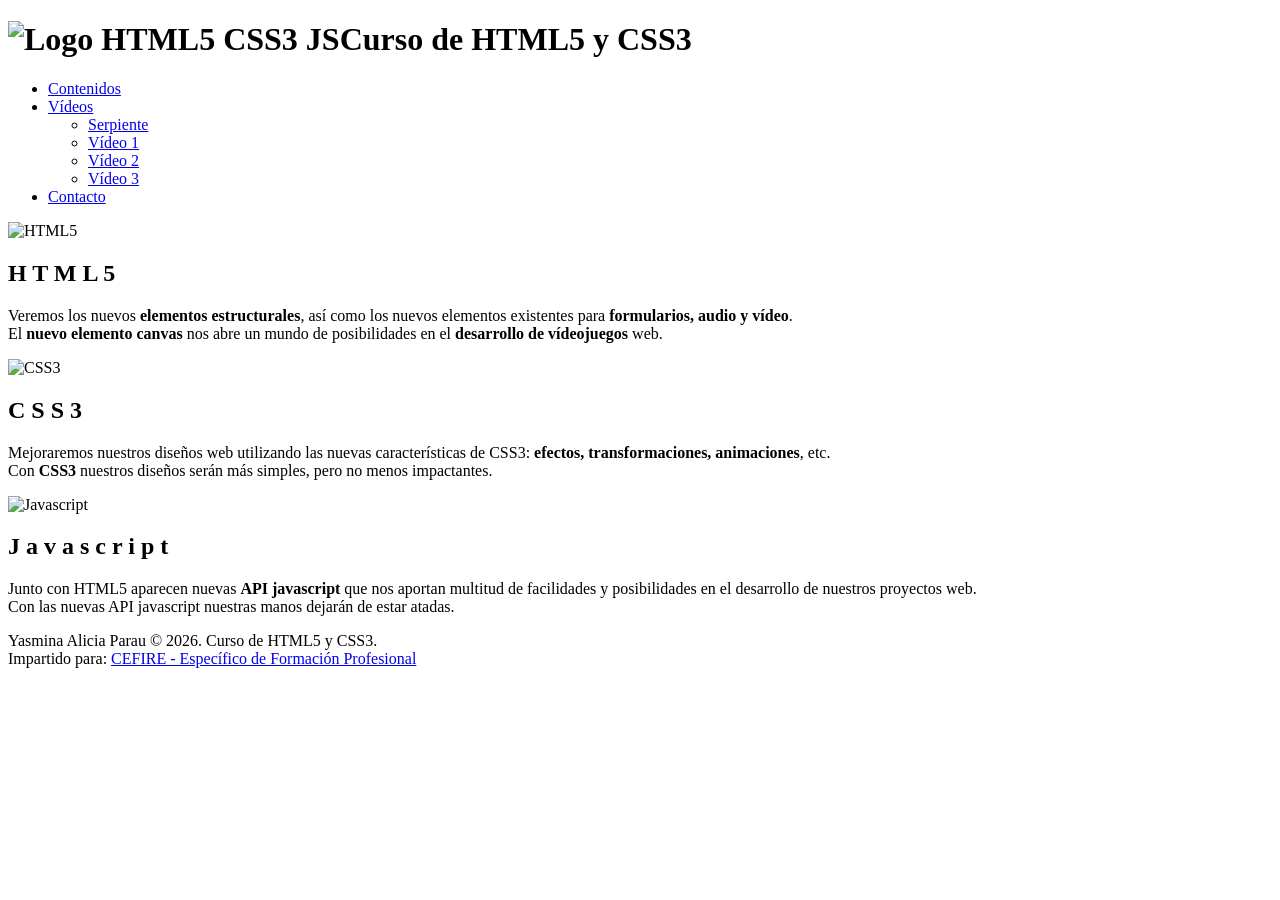
==== index.html @ 9dafb0d6 "first commit" ====
<!DOCTYPE html>
<html lang="es">
<head>
    <meta charset="UTF-8">
    <meta name="viewport" content="width=device-width, initial-scale=1.0">
    <title>Curso de HTML5 y CSS3 - Yasmina Alicia Parau</title>
    <link rel="stylesheet" href="recursos/CSS/style.css">
</head>
<body>
    <div id="page">
        <header>
            <h1><img src="imagenes/3referencia.png" alt="Logo HTML5 CSS3 JS" />Curso de HTML5 y CSS3</h1>
        </header>

        <nav>
            <ul>
                <li id="contenidos"><a href="#">Contenidos</a></li>
                <li id="videos">
                    <a href="videos.html">Vídeos</a>
                    <ul>
                        <li><a href="serpiente.html">Serpiente</a></li>
                        <li><a href="videos.html">Vídeo 1</a></li>
                        <li><a href="videos.html">Vídeo 2</a></li>
                        <li><a href="videos.html">Vídeo 3</a></li>
                    </ul>
                </li>
                <li id="contacto"><a href="contactos.html">Contacto</a></li>
            </ul>
        </nav>

        <div id="content">

            <div class="article article-first">
                <div class="article_header">
                    <div class="chincheta"></div>
                    <img src="imagenes/imagen/html5.png" alt="HTML5" />
                </div>
                <h2>H T M L 5</h2>
                <p>Veremos los nuevos <strong>elementos estructurales</strong>, así como los nuevos elementos existentes para <strong>formularios, audio y vídeo</strong>.<br>El <strong>nuevo elemento canvas</strong> nos abre un mundo de posibilidades en el <strong>desarrollo de vídeojuegos</strong> web.</p>
            </div>

            <div class="article article-second">
                <div class="article_header">
                    <div class="chincheta"></div>
                    <img src="imagenes/imagen/CSS3.png" alt="CSS3" />
                </div>
                <h2>C S S 3</h2>
                <p>Mejoraremos nuestros diseños web utilizando las nuevas características de CSS3: <strong>efectos, transformaciones, animaciones</strong>, etc.<br>Con <strong>CSS3</strong> nuestros diseños serán más simples, pero no menos impactantes.</p>
            </div>

            <div class="article article-third">
                <div class="article_header">
                    <div class="chincheta"></div>
                    <img src="imagenes/imagen/javascript.png" alt="Javascript" />
                </div>
                <h2>J a v a s c r i p t</h2>
                <p>Junto con HTML5 aparecen nuevas <strong>API javascript</strong> que nos aportan multitud de facilidades y posibilidades en el desarrollo de nuestros proyectos web.<br>Con las nuevas API javascript nuestras manos dejarán de estar atadas.</p>
            </div>

        </div>

        <footer id="footer">
            <p>
                Yasmina Alicia Parau &copy; 2026. Curso de HTML5 y CSS3.<br />
                Impartido para: <a href="#">CEFIRE - Específico de Formación Profesional</a>
            </p>
        </footer>

    </div>
</body>
</html>
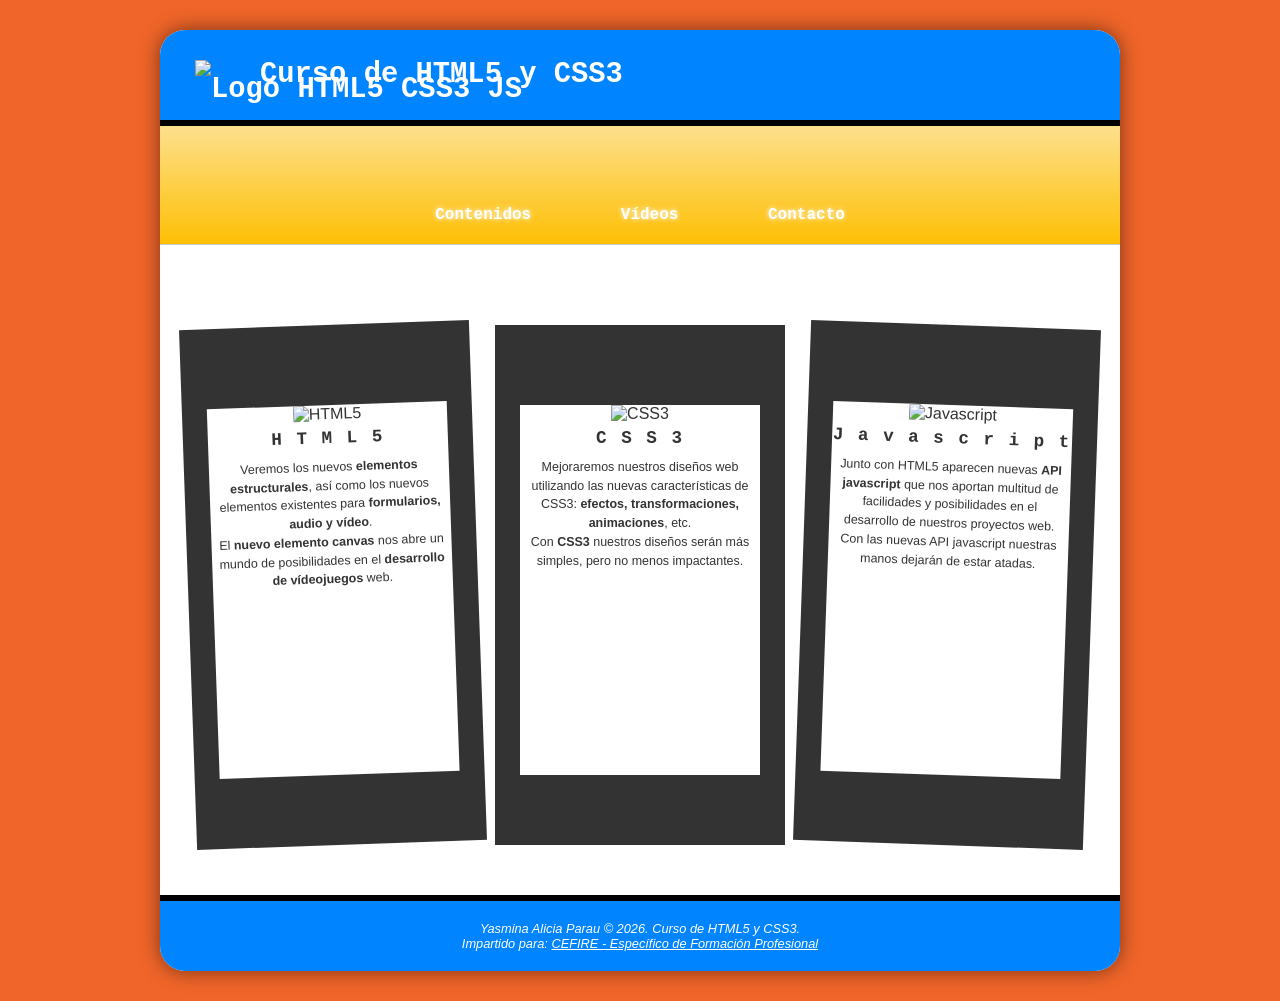
==== commit cac5a6d4: "actualizado" ====
--- a/index.html
+++ b/index.html
@@ -6,66 +6,90 @@
     <title>Curso de HTML5 y CSS3 - Yasmina Alicia Parau</title>
     <link rel="stylesheet" href="recursos/CSS/style.css">
 </head>
+
 <body>
-    <div id="page">
-        <header>
-            <h1><img src="imagenes/3referencia.png" alt="Logo HTML5 CSS3 JS" />Curso de HTML5 y CSS3</h1>
-        </header>
 
-        <nav>
-            <ul>
-                <li id="contenidos"><a href="#">Contenidos</a></li>
-                <li id="videos">
-                    <a href="videos.html">Vídeos</a>
-                    <ul>
-                        <li><a href="serpiente.html">Serpiente</a></li>
-                        <li><a href="videos.html">Vídeo 1</a></li>
-                        <li><a href="videos.html">Vídeo 2</a></li>
-                        <li><a href="videos.html">Vídeo 3</a></li>
-                    </ul>
-                </li>
-                <li id="contacto"><a href="contactos.html">Contacto</a></li>
-            </ul>
-        </nav>
+<div id="page">
 
-        <div id="content">
+    <header>
+        <h1>
+            <img src="imagenes/3referencia.png" alt="Logo HTML5 CSS3 JS" />
+            Curso de HTML5 y CSS3
+        </h1>
+    </header>
 
-            <div class="article article-first">
-                <div class="article_header">
-                    <div class="chincheta"></div>
-                    <img src="imagenes/imagen/html5.png" alt="HTML5" />
-                </div>
-                <h2>H T M L 5</h2>
-                <p>Veremos los nuevos <strong>elementos estructurales</strong>, así como los nuevos elementos existentes para <strong>formularios, audio y vídeo</strong>.<br>El <strong>nuevo elemento canvas</strong> nos abre un mundo de posibilidades en el <strong>desarrollo de vídeojuegos</strong> web.</p>
+    <!-- NAV ORIGINAL RESTAURADO -->
+    <nav>
+        <ul>
+            <li id="contenidos"><a href="#">Contenidos</a></li>
+
+            <li id="videos">
+                <a href="videos.html">Vídeos</a>
+                <ul>
+                    <li><a href="serpiente.html">Serpiente</a></li>
+                    <li><a href="videos.html">Vídeo 1</a></li>
+                    <li><a href="videos.html">Vídeo 2</a></li>
+                    <li><a href="videos.html">Vídeo 3</a></li>
+                </ul>
+            </li>
+
+            <li id="contacto"><a href="contactos.html">Contacto</a></li>
+        </ul>
+    </nav>
+
+    <div id="content">
+
+        <div class="article article-first">
+            <div class="article_header">
+                <div class="chincheta"></div>
+                <img src="imagenes/imagen/html5.png" alt="HTML5" />
             </div>
-
-            <div class="article article-second">
-                <div class="article_header">
-                    <div class="chincheta"></div>
-                    <img src="imagenes/imagen/CSS3.png" alt="CSS3" />
-                </div>
-                <h2>C S S 3</h2>
-                <p>Mejoraremos nuestros diseños web utilizando las nuevas características de CSS3: <strong>efectos, transformaciones, animaciones</strong>, etc.<br>Con <strong>CSS3</strong> nuestros diseños serán más simples, pero no menos impactantes.</p>
-            </div>
-
-            <div class="article article-third">
-                <div class="article_header">
-                    <div class="chincheta"></div>
-                    <img src="imagenes/imagen/javascript.png" alt="Javascript" />
-                </div>
-                <h2>J a v a s c r i p t</h2>
-                <p>Junto con HTML5 aparecen nuevas <strong>API javascript</strong> que nos aportan multitud de facilidades y posibilidades en el desarrollo de nuestros proyectos web.<br>Con las nuevas API javascript nuestras manos dejarán de estar atadas.</p>
-            </div>
-
+            <h2>H T M L 5</h2>
+            <p>
+                Veremos los nuevos <strong>elementos estructurales</strong>,
+                así como los nuevos elementos existentes para
+                <strong>formularios, audio y vídeo</strong>.<br>
+                El <strong>nuevo elemento canvas</strong> nos abre un mundo de
+                posibilidades en el <strong>desarrollo de vídeojuegos</strong> web.
+            </p>
         </div>
 
-        <footer id="footer">
+        <div class="article article-second">
+            <div class="article_header">
+                <div class="chincheta"></div>
+                <img src="imagenes/imagen/CSS3.png" alt="CSS3" />
+            </div>
+            <h2>C S S 3</h2>
             <p>
-                Yasmina Alicia Parau &copy; 2026. Curso de HTML5 y CSS3.<br />
-                Impartido para: <a href="#">CEFIRE - Específico de Formación Profesional</a>
+                Mejoraremos nuestros diseños web utilizando las nuevas características de CSS3:
+                <strong>efectos, transformaciones, animaciones</strong>, etc.<br>
+                Con <strong>CSS3</strong> nuestros diseños serán más simples, pero no menos impactantes.
             </p>
-        </footer>
+        </div>
+
+        <div class="article article-third">
+            <div class="article_header">
+                <div class="chincheta"></div>
+                <img src="imagenes/imagen/javascript.png" alt="Javascript" />
+            </div>
+            <h2>J a v a s c r i p t</h2>
+            <p>
+                Junto con HTML5 aparecen nuevas <strong>API javascript</strong>
+                que nos aportan multitud de facilidades y posibilidades en el desarrollo de nuestros proyectos web.<br>
+                Con las nuevas API javascript nuestras manos dejarán de estar atadas.
+            </p>
+        </div>
 
     </div>
+
+    <footer id="footer">
+        <p>
+            Yasmina Alicia Parau &copy; 2026. Curso de HTML5 y CSS3.<br>
+            Impartido para: <a href="#">CEFIRE - Específico de Formación Profesional</a>
+        </p>
+    </footer>
+
+</div>
+
 </body>
-</html>
+</html>
--- a/recursos/CSS/style.css
+++ b/recursos/CSS/style.css
@@ -0,0 +1,268 @@
+* {
+    margin: 0;
+    padding: 0;
+    box-sizing: border-box;
+}
+
+body {
+    background-color: #f06529;
+    font-family: Arial, sans-serif;
+    padding: 30px 0;
+}
+
+#page {
+    width: 960px;
+    margin: 0 auto;
+    background-color: white;
+    box-shadow: 0 0 20px rgba(0,0,0,0.5);
+    border-radius: 25px;
+    overflow: hidden;
+}
+
+/* HEADER */
+header {
+    background-color: rgb(0, 132, 255);
+    color: white;
+    border-bottom: 6px solid black;
+    padding: 15px 20px;
+}
+
+header h1 {
+    font-family: Courier, monospace;
+    font-size: 1.8em;
+    position: relative;
+    padding-left: 80px;
+    line-height: 60px;
+}
+
+/* 🔄 LOGO GIRANDO */
+header h1 img {
+    position: absolute;
+    left: 15px;
+    top: 15px;
+    height: 50px;
+    width: auto;
+
+    animation: giroHorizontal 3s linear infinite;
+    transform-style: preserve-3d;
+}
+
+@keyframes giroHorizontal {
+    from {
+        transform: rotateY(0deg);
+    }
+    to {
+        transform: rotateY(360deg);
+    }
+}
+
+/* NAV */
+nav {
+    font-family: Courier, monospace;
+    background: linear-gradient(to bottom, #fde08d 0%, #febf04 100%);
+    padding: 20px 0;
+    text-align: center;
+    border-bottom: 1px solid #ccc;
+    position: relative;
+    z-index: 10;
+}
+
+nav > ul {
+    list-style: none;
+}
+
+nav > ul > li {
+    display: inline-block;
+    margin: 0 40px;
+    padding-top: 60px;
+    background-position: center top;
+    background-repeat: no-repeat;
+    position: relative;
+}
+
+#contenidos { background-image: url("../../imagenes/imagen/book.png"); }
+#videos     { background-image: url("../../imagenes/imagen/film.png"); }
+#contacto   { background-image: url("../../imagenes/imagen/mail.png"); }
+
+nav > ul > li > a {
+    color: #ffffff;
+    text-decoration: none;
+    font-weight: bold;
+}
+
+#page > nav > ul > li > a {
+    text-shadow: 0px 0px 5px white;
+    transition: text-shadow 0.5s;
+}
+
+#page > nav > ul > li > a:hover {
+    text-shadow: 2px 2px 0px red;
+}
+
+/* SUBMENÚ */
+#page > nav li ul {
+    position: absolute;
+    z-index: 2;
+    list-style: none;
+    width: 100px;
+    text-align: center;
+    left: 50%;
+    margin-left: -50px;
+    top: 25px;
+    font-size: 0.9em;
+    height: 0px;
+    overflow: hidden;
+    transition: height 0.4s linear;
+}
+
+#page > nav li:hover ul {
+    height: 120px;
+}
+
+#page > nav li ul li {
+    background-color: #e34c26;
+    display: block;
+}
+
+#page > nav li ul li:nth-child(odd) {
+    background-color: #f06529;
+}
+
+#page > nav li ul li:hover {
+    background-color: #ff7e42;
+}
+
+#page > nav li ul li:first-child {
+    border-radius: 3px 3px 0 0;
+    margin-top: 25px;
+    position: relative;
+}
+
+#page > nav li ul li:last-child {
+    border-bottom-left-radius: 3px;
+    border-bottom-right-radius: 3px;
+}
+
+#page > nav li ul li:first-child:before {
+    content: '';
+    position: absolute;
+    border: 5px solid transparent;
+    border-bottom-color: #e34c26;
+    left: 50%;
+    top: -10px;
+    margin-left: -5px;
+}
+
+/* CONTENT */
+#content {
+    background-image: url("../../imagenes/imagen/lgrey008.jpg");
+    padding: 50px 20px;
+    display: flex;
+    justify-content: space-around;
+    align-items: flex-start;
+}
+
+/* ARTÍCULOS */
+.article {
+    width: 290px;
+    min-height: 520px;
+    background-color: transparent;
+    border-style: solid;
+    border-width: 80px 25px 70px 25px;
+    border-image-source: url("../../imagenes/movil.png");
+    border-image-slice: 80 25 70 25 fill;
+    border-image-repeat: stretch;
+    text-align: center;
+    color: #333;
+    margin-top: 30px;
+}
+
+.article-first {
+    transform: rotate(-2deg);
+}
+
+.article-third {
+    transform: rotate(2deg);
+}
+
+.article_header {
+    position: relative;
+}
+
+/* 📌 CHINCHETAS CON ANIMACIÓN */
+.chincheta {
+    position: absolute;
+    width: 35px;
+    height: 49px;
+    background-image: url("../chincheta.png");
+    background-repeat: no-repeat;
+    background-size: contain;
+    top: -91px;
+    z-index: 3;
+
+    opacity: 0;
+    transform: translateX(-120px);
+    animation: entrarChincheta 0.8s ease forwards;
+}
+
+@keyframes entrarChincheta {
+    from {
+        opacity: 0;
+        transform: translateX(-120px);
+    }
+    to {
+        opacity: 1;
+        transform: translateX(0);
+    }
+}
+
+/* POSICIÓN + DELAY */
+.article-first  .chincheta {
+    left: 215px;
+    animation-delay: 0.2s;
+}
+
+.article-second .chincheta {
+    left: 135px;
+    animation-delay: 0.4s;
+}
+
+.article-third  .chincheta {
+    left: 45px;
+    animation-delay: 0.6s;
+}
+
+/* IMÁGENES */
+.article_header img {
+    width: 220px;
+    margin-bottom: 5px;
+}
+
+.article h2 {
+    font-family: Courier, monospace;
+    font-size: 1.1em;
+    letter-spacing: 2px;
+    margin-bottom: 10px;
+}
+
+.article p {
+    font-family: Verdana, sans-serif;
+    font-size: 0.78em;
+    line-height: 1.5em;
+    padding: 0 5px;
+}
+
+/* FOOTER */
+#footer {
+    background-color: rgb(0, 132, 255);
+    color: white;
+    text-align: center;
+    padding: 20px;
+    border-top: 6px solid black;
+    font-size: 0.8em;
+    font-style: italic;
+}
+
+#footer a {
+    color: white;
+}
